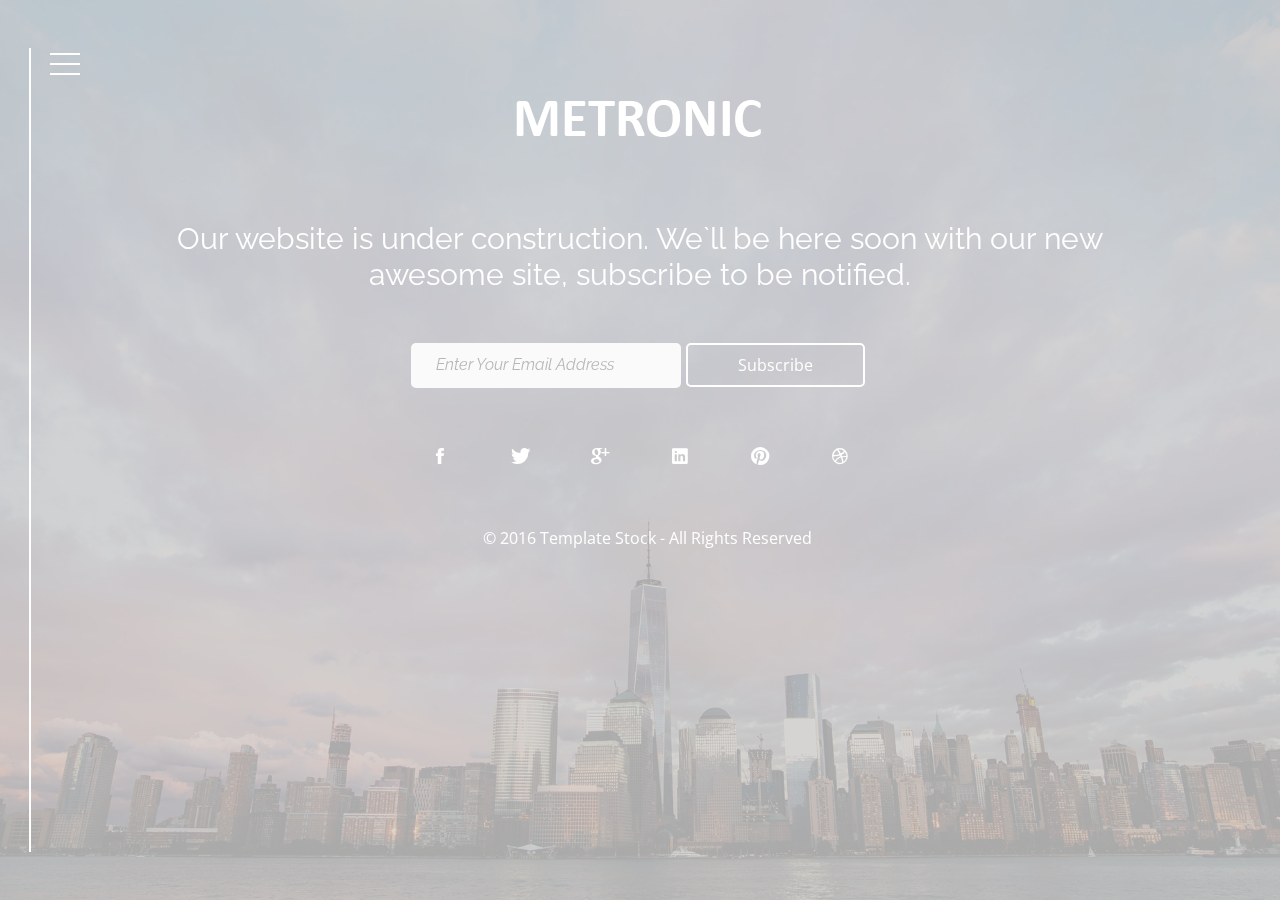
==== index.html @ 07c7386e "initial commit" ====
<!DOCTYPE html>
<!--
	Metronic by TEMPLATE STOCK
	templatestock.co @templatestock
	Released for free under the Creative Commons Attribution 3.0 license (templated.co/license)
-->


<!DOCTYPE html>
<!--[if IE 7]>    <html class="no-js ie7 oldie" lang="en-US"> <![endif]-->
<!--[if IE 8]>    <html class="no-js ie8 oldie" lang="en-US"> <![endif]-->
<!--[if gt IE 8]><!--> <html class="no-js" lang="en-US">  <!--<![endif]-->
<head>

<!-- META DATA -->
<meta charset="utf-8">
<meta http-equiv="X-UA-Compatible" content="IE=edge">
<meta http-equiv="content-type" content="text/html;charset=UTF-8">
<meta name="viewport" content="width=device-width, initial-scale=1, maximum-scale=1">


<!-- Title -->
<title>Metronic Free HTML5 Responsive Template | Template Stock </title>


<!-- CSS Global Compulsory -->
<link rel="stylesheet" href="css/bootstrap.min.css">
<link rel="stylesheet" href="css/style.css" >

<!-- CSS Implementing Plugins -->
<link rel="stylesheet" type="text/css" href="css/font-awesome.min.css" />
<link rel="stylesheet" type="text/css" href="css/ionicons.min.css" />
<link rel="stylesheet" type="text/css" href="css/animate.min.css" />
<link rel="stylesheet" type="text/css" href="css/flexslider.css" />
<link rel="stylesheet" type="text/css" href="css/owl.carousel.css" />
<link rel="stylesheet" type="text/css" href="css/owl.theme.css" />
<link rel="stylesheet" type="text/css" href="css/vegas.min.css" />
<link rel="stylesheet" type="text/css" href="css/menu.css" />
<link rel="stylesheet" type="text/css" href="css/sidebar.css" />

<!-- Fonts -->	
<link href='http://fonts.googleapis.com/css?family=Open+Sans:300italic,700italic,400,300,700&amp;subset=latin,latin-ext' rel='stylesheet' type='text/css'>
<link href='http://fonts.googleapis.com/css?family=Raleway:400,300,700,900' rel='stylesheet' type='text/css'>


<!-- JS -->
<script type="text/javascript" src="js/modernizr.js"></script>
<script type="text/javascript" src="js/snap.svg-min.js"></script>

<!-- HTML5 shim and Respond.js IE8 support of HTML5 elements and media queries -->
<!--[if lt IE 9]>
<script src="http://html5shim.googlecode.com/svn/trunk/html5.js"></script>
<script src="http://webnextbd.net/demo/js/respond.min.js"></script>
<![endif]-->

<!--[if lt IE 11]>
<link rel="stylesheet" type="text/css" href="http://webnextbd.net/demo/css/ie.css">
<![endif]-->

</head>
<body class="image-background">

<!-- Preloader -->
<div id="preloader">
<div id="loading-animation">&nbsp;</div>
</div>
<!-- /Preloader -->

<!-- Overlay -->
<div id="section-home" class="home-section-wrap center">
<div class="section-overlay"></div>
</div>
<!-- /Overlay -->

<!-- container -->
<div class="containers">
<!-- menu -->
<nav id="menu" class="menu">
<button class="menu__handle"><span>Menu</span></button>
<div class="menu__inner">
<ul>
<li><a href="index.html"><i class="fa fa-fw fa-home"></i><span>Home</span></a></li>
<li><a href="about.html"><i class="fa fa-fw fa-info"></i><span>About</span></a></li>
<li><a href="team.html"><i class="fa fa-fw fa-users"></i><span>Team</span></a></li>
<li><a href="services.html"><i class="fa fa-fw fa-gear"></i><span>Services</span></a></li>
<li><a href="portfolio.html"><i class="fa fa-fw fa-camera"></i><span>Portfolio</span></a></li>
<li><a href="contact.html"><i class="fa fa-fw fa-envelope"></i><span>Contact</span></a></li>
</ul>
</div>
<div class="morph-shape" data-morph-open="M300-10c0,0,295,164,295,410c0,232-295,410-295,410" data-morph-close="M300-10C300-10,5,154,5,400c0,232,295,410,295,410">
<svg width="100%" height="100%" viewBox="0 0 600 800" preserveAspectRatio="none">
<path fill="none" d="M300-10c0,0,0,164,0,410c0,232,0,410,0,410"/>
</svg>
</div>
</nav><!-- /menu -->

<!-- main -->
<div class="main">
<!-- header -->
<header class="header-site">
<div class="logo-site animated bounceInDown" data-animation-delay="700">
<img class="img-responsive" src="images/logo.png" data-at2x="images/logo@2x.png" alt="Logo" />
</div>
</header>
<!-- /header -->

<!-- section -->                 
<section class="section fullscreen site-main">
<div class="container-section">
<div class="container-table">
<div class="content-table">
<!-- bt-carousel -->
<div class="bt-carousel">

<!-- home section -->
<div class="item-slide show">
<!-- container -->
<div class="container">
<div class="row">
<div class="col-md-10 col-md-offset-1">

<!-- content slide -->
<div class="content-slide">
<!-- Clock Countdown -->
<div id="clock-countdown" class="animated bounceInDown" data-animation-delay="700"></div>
<h3 class="color-white top-margin animated bounceInDown" data-animation-delay="700" >Our website is under construction. We`ll be here soon with our new awesome site, subscribe to be notified.</h3>

<!-- Subscribe Form -->
<div class="form animated bounceInUp" data-animation-delay="700">
<!-- container form -->
<div class="container-form">
<!-- section page -->
<div class="section-page" id="signup">
<form class="subscription-form mailchimp" method="post" id="mc-form">
<input type="email" id="email" class="border-radius-22 bottom-margin" name="email" placeholder="Enter Your Email Address" />
<button type="submit" id="subscribebtn" class="border-button no-bottom-margin">Subscribe</button>
</form>
<p class="message-error"></p>
<p class="message-success"></p>
</div><!-- /section page -->
</div><!-- /container form -->
</div><!-- /Subscribe Form -->

<!-- socials icons -->
<nav class="socials-icons animated bounceInUp" data-animation-delay="700">
<ul>
<li><a href="#"><i class="ion-social-facebook"></i></a></li>
<li><a href="#"><i class="ion-social-twitter"></i></a></li>
<li><a href="#"><i class="ion-social-googleplus"></i></a></li>
<li><a href="#"><i class="ion-social-linkedin"></i></a></li>
<li><a href="#"><i class="ion-social-pinterest"></i></a></li>
<li><a href="#"><i class="ion-social-dribbble-outline"></i></a></li>
</ul> 
</nav><!-- /socials icons -->

<!-- copyright -->
<footer class="copy-right animated bounceInUp" data-animation-delay="700">
<div class="copyright">
© 2016 <a href="http://templatestock.co">Template Stock</a> - All Rights Reserved
</div>
</footer><!-- /copyright -->

</div><!-- /content slide -->
</div>
</div><!-- /row -->
</div><!-- /container -->
</div>
<!-- /home section -->

</div><!-- /bt-carousel -->
</div>
</div>
</div>
</section><!-- /section -->  
</div><!-- /main -->
</div><!-- /container -->        

<!-- JS -->
<script type="text/javascript" src="js/jquery-1.11.3.min.js"></script>
<script type="text/javascript" src="js/bootstrap.min.js"></script>
<script type="text/javascript" src="js/retina.min.js"></script>
<script type="text/javascript" src="js/jquery.backstretch.min.js"></script>
<script type="text/javascript" src="js/jquery.countdown.min.js"></script>
<script type="text/javascript" src="js/jquery.parallaxify.min.js"></script>
<script type="text/javascript" src="js/jquery.particleground.min.js"></script>
<script type="text/javascript" src="js/vegas.min.js"></script>
<script type="text/javascript" src="js/trianglify.min.js"></script>
<script type="text/javascript" src="js/jquery.mb.YTPlayer.js"></script>
<script type="text/javascript" src="js/jquery.nicescroll.min.js"></script>
<script type="text/javascript" src="js/jquery.flexslider-min.js"></script>
<script type="text/javascript" src="js/owl.carousel.min.js"></script>
<script type="text/javascript" src="js/jquery.appear.js"></script>
<script type="text/javascript" src="js/classie.js"></script>
<script type="text/javascript" src="js/sidebar.js"></script>
<script type="text/javascript" src="js/main.js"></script>

</body>
</html>
---- css/style.css ----
/*
	Metronic by TEMPLATE STOCK
	templatestock.co @templatestock
	Released for free under the Creative Commons Attribution 3.0 license (templated.co/license)
*/


/* ==================== CSS Structure ==================== 

	 * 1.0 RESET STYLES	
	 * 2.0 BOOTSTRAP FIX FOR WINPHONR 8 AND IE10 
	 * 3.0 BASIC STYLES
	 * 4.0 TYPOGRAOHY
	 * 5.0 PRELOADER
	 * 6.0 VIDEO BACKGROUND
	 * 7.0 PARALLAX BACKGROUND 
	 * 7.1 TRIANGLIFY BACKGROUND 
	 *
	 * 8.0 HEADER
	 * 9.0 HOME SECTION - SLIDER
	 * 9.1 - ABOUT SECTION - SLIDER
	 * 9.2 - SERVICES SECTION - SLIDER 
	 * 9.3 - CONTACT SECTION - SLIDER 
	 * 9.4 - TEAM SECTION - SLIDER
	 * 
	 * 10.0 CLOCK COUNTDOWN
	 * 11.0 FLEXSLIDERS + TEXTSLIDERS
	 * 12.0 FORMS
	 * 13.0 FOOTER
	 * 14.0 SOCIALS ICONS 
	 * 15.0 BUTTONS
	 * 16.0 OVERLAY STYLES
	 * 17.0 BACKGROUND COLOR STYLES
	 * 18.0 SHORTCODES STYLES
	 * 19.0 MS IE STYLES
	 * 20. 0MOBILE STYLES 
	 * 21.0 RESPONSIVE STYLES
  
========================================================== */



/* ==================== 1.0 RESET STYLES ==================== */

html, body, div, span, applet, object, iframe, h1, h2, h3, h4, h5, h6, p, blockquote, pre, a, abbr, acronym, address, big, cite, code, del, dfn, em, img, ins, kbd, q, s, samp, small, strike, strong, sub, sup, tt, var, b, u, i, center, dl, dt, dd, ol, ul, li, fieldset, form, label, legend, table, caption, tbody, tfoot, thead, tr, th, td, article, aside, canvas, details, embed, figure, figcaption, footer, header, hgroup, menu, nav, output, ruby, section, summary, time, mark, audio, video {
	margin: 0;
	padding: 0;
	border: 0;
	font-size: 100%;
	font: inherit;
	vertical-align: baseline;
}

/* ==================== 2.0 BOOTSTRAP FIX FOR WINPHONR 8 AND IE10  ==================== */

@-webkit-viewport   { width: device-width; }
@-moz-viewport      { width: device-width; }
@-ms-viewport       { width: device-width; }
@-o-viewport        { width: device-width; }
@viewport           { width: device-width; }

/* ==================== 3.0 BASIC STYLES ==================== */


body {
	color: #fff;
	background: #ffffff;
	line-height: 1;
	font-size: 16px;
	font-family: 'Open Sans', sans-serif;
	font-style: normal;
	font-weight: normal;
	line-height: 28px;
	-webkit-font-smoothing: antialiased;
	-webkit-text-size-adjust: 100%;
	overflow-x: hidden;
	white-space: normal;
	position: relative;
}

article, aside, details, figcaption, figure, footer, header, hgroup, menu, nav, section {
	display: block;
}

input,
select,
textarea { 
	font-size: 16px;
	font-weight: 300;
	font-style: normal;
	font-family: 'Raleway', sans-serif;
}

/* ==================== 4.0 TYPOGRAOHY ==================== */


h1, h2, h3, h4, h5, h6 {
	font-weight: 400;
	margin-bottom: 10px;
	line-height: 1.2em;
}

h1 {
	font-family: 'Raleway', sans-serif;
	font-size: 62px;
	position: relative;
	margin-bottom: 0px;
}

h2 {
	font-family: 'Raleway', sans-serif;
	font-size: 48px;
	position: relative;
}

h3 {
	font-family: 'Raleway', sans-serif;
	font-size: 30px;
}

h4 {
	font-family: 'Raleway', sans-serif;
	font-size: 25px;
}

h5 {
	font-family: 'Raleway', sans-serif;
	font-size: 20px;
}

h6 {
	font-family: 'Raleway', sans-serif;
	font-size: 18px;
}

p {
	margin-bottom: 20px;
}

p.lead {
	font-family: 'Raleway', sans-serif;
	font-size: 21px;
	padding: 0;
	font-weight: 400;
}

, a > * {
	cursor: pointer;
	text-decoration: none;
	-webkit-transition: all .3s ease-in-out;
	-moz-transition: all .3s ease-in-out;
	-ms-transition: all .3s ease-in-out;
	-o-transition: all .3s ease-in-out;
	transition: all .3s ease-in-out;
}

a:hover, a > *:hover, a:focus {
	text-decoration: none;
	outline: 0;
}
ul {
	list-style:none;
}
em {
	font-style: italic;
}

strong {
	font-weight: 700;
}

.center {
	margin-left: auto;
	margin-right: auto;
	display: block;
}

.color-white {
	color: #fff;
}

/* ==================== 5.0 PRELOADER ==================== */


#preloader {
    position: fixed;
    top: 0;
    left: 0;
    right: 0;
    bottom: 0;
    background-color: #ffffff;
    z-index: 10001;
}

#loading-animation {
    width: 120px;
    height: 128px;
    position: absolute;
    left: 50%;
    top: 50%;
    background-image:url(../images/loading-animation.GIF); 
    background-repeat: no-repeat;
    background-position: center;
    margin: -60px 0 0 -64px;
}

/* ==================== 6.0 VIDEO BACKGROUND ==================== */

.youtube-background {
	background-color: #000;
}

#video_background {
	position: fixed;
	bottom: 0;
	right: 0;
	min-width: 100%;
	min-height: 100%;
	width: auto;
	height: auto;
	z-index: -1000;
	overflow: hidden;
	-webkit-backface-visibility: hidden;
	-webkit-transform: translateZ(0);
}

/* ==================== 7.0 PARALLAX BACKGROUND ==================== */

.parallax-wallpaper {
	left: -25%;
	top: -25%;
	overflow: hidden;
	margin: 0;
	padding: 0;
	z-index: -999999;
	position: fixed;
	width: 150%;
	height: 150%;
	background-image:url(../images/bg/parallax-bg.jpg);
	-webkit-background-size: cover;
	background-size: cover;
}

/* ==================== 7.1 TRIANGLIFY BACKGROUND ==================== */

#gradient {
	left: -25%;
	top: -25%;
	overflow: hidden;
	margin: 0;
	padding: 0;
	z-index: -999999;
	position: fixed;
	width: 150%;
	height: 150%;
	-webkit-background-size: cover;
	background-size: cover;
}

/* ==================== 8.0 HEADER ==================== */

.logo-site {
	margin: auto;
	width: 100%;
	vertical-align: middle;
	position: relative;
	overflow: hidden;
}

.logo-site img {
	display: block;
	margin: 0 auto;
}

.title-section {
	text-align: center;
	letter-spacing: 0;
	margin-top:20px;
	margin-bottom: 20px;
	-webkit-backface-visibility: hidden;
	   -moz-backface-visibility: hidden;
        -ms-backface-visibility: hidden;
    color: #fff;
    font-weight: 300;
	position: relative;
}

.header-section {
	padding-bottom: 0px;
}

/* ==================== 9.0 HOME SECTION - SLIDER ==================== */
.main-site {
	position: relative;
	height: auto;
	width: auto;
	overflow: hidden;
	display: block;
	padding: 150px 80px;
	margin: 0;
	z-index: 10;
}

.main-site .container-section {
	z-index: 10;
	position: relative;
	display: table;
	width: 100%;
	height: 100%;
	height: 100px;
}

.main-site .container-table {
	display: table-cell;
	vertical-align: middle;
}

.main-site .container {
	width: auto;
}

.main-site h1 {
	margin-top: 30px;
}

.main-site h1,
.main-site h2,
.main-site h3,
.main-site h4,
.main-site h5,
.main-site h6 {
	font-weight: 400;
	margin-bottom: 30px;
}

.main-site h1 {
	font-size: 52px;
}

.main-site h2 {
	font-size: 42px;
}

.main-site h3 {
	font-size: 30px;
}

.content-slide {
	color: #fff;
}
.item-slide {
	margin-top:20px;
	margin-bottom:50px;
	display: none;
}

.item-slide.active {
	display: block;
}

/* ==================== 9.1 ABOUT SECTION - SLIDER ==================== */

.aboutus{
  padding-top: 20px;
  padding-bottom: 20px;
}

.aboutus p{
 text-align:left;
 letter-spacing: 0.5px;
 line-height: 25px;
 padding-top: 35px;
}
.pregress-bar{
  width: 100%;
  float: left;
  margin-top: 25px;
}
.category-name {
  float: left;
  color: #fff;
  font-size: 15px;
  text-transform: uppercase;
  letter-spacing: 2px;
  font-family: 'Open Sans', sans-serif;
  font-weight: 400;
}

.progress-status {
  float: right;
  color: #fff;
  font-size: 1em;
}
.skill-bar {
  display: block;
  width: 100%;
  height: 5px;
  background: #fff;
  clear: both;
  margin: 20px 0;
}

.skill-level {
  display: table;
  height: 5px;
}
.planning, .programming, .developing, .supporting, .marketing {
  background: #666;
}
.about-heading h1{
  color: #e1e1e1 !important
}
.planning {
  width: 90%;
  -webkit-animation: planning 3s linear;
  animation: planning 3s linear;
}
.programming {
  width: 80%;
  -webkit-animation: programming 3s linear;
  animation: programming 3s linear;
}

.developing {
  width: 70%;
  -webkit-animation: developing 3s linear;
  animation: developing 3s linear;
}
.supporting {
  width: 85%;
  -webkit-animation: supporting 3s linear;
  animation: supporting 3s linear;
}
.marketing {
  width: 70%;
  -webkit-animation: marketing 3s linear;
  animation: marketing 3s linear;
}

@-webkit-keyframes planning {
  from { width: 0%; }
  to { width: 90%; }
}

@keyframes planning {
  from { width: 0%; }
  to { width: 90%; }
}

@-webkit-keyframes programming {
  from { width: 0%; }
  to { width: 80%; }
}

@keyframes programming {
  from { width: 0%; }
  to { width: 80%; }
}


@-webkit-keyframes developing {
  from { width: 0%; }
  to { width: 70%; }
}

@keyframes developing {
  from { width: 0%; }
  to { width: 70%; }
}

@-webkit-keyframes supporting {
  from { width: 0%; }
  to { width: 85%; }
}

@keyframes supporting {
  from { width: 0%; }
  to { width: 85%; }
}

@-webkit-keyframes marketing {
  from { width: 0%; }
  to { width: 70%; }
}

@keyframes marketing {
  from { width: 0%; }
  to { width: 70%; }
}

.video-section {
	position:relative;
}
.big-video {
	 padding:50px;
}

.video-content iframe {
border: 0 !important;
}
iframe {
	 width:450px;
	 height:400px;
	  -webkitallowfullscreen : width:450px; height:400px;
	  -mozallowfullscreen : width:450px; height:400px;
	  -allowfullscreen : width:450px; height:400px;
}

/* ==================== 9.2 SERVICES SECTION - SLIDER ==================== */

.item-service {
	text-align: left;
	margin-bottom: 30px;
}

.service-icon {
    font-size: 40px;
    color: #fff;
	float: left;
	width: 60px;
	text-align: center;
}

.service-icon:hover,
.service-icon:focus {
	color:#000;
	background:#fff;
	transition:all 1s;
	transform:rotate(360deg);
	-webkit-border-radius: 5px;
	-moz-border-radius: 5px;
	border-radius: 5px;
	border: 2px solid #000;
	
}
.service-text {
	margin-left: 70px;
}

.item-service h3 {
	font-size: 21px;
	margin-bottom: 10px;
}
.item-service h3:hover,
.item-service h3:focus {
	color:#999;
}


/* ==================== 9.3 CONTACT SECTION - SLIDER ==================== */


.maps-section {
	position:relative;
}
.big-maps {
	 padding:50px;
}
.big-maps ul {
	padding-left:50px;
	padding-bottom:20px;
}
.big-maps li {
	text-align:left;

}
.big-maps li span {
	color:#CCC;
}
.maps-content {
border: 0 !important;
}

.video-section {
	position:relative;
}

#map1 {
	 width: 450px;
	 height: 400px;
	  -webkit: width:450px; height:400px;
	  -moz: width:450px; height:400px;
}

/* ==================== 9.4 TEAM SECTION - SLIDER ==================== */

.panel {
	background: rgba(84, 82, 82, 0.56);
	text-align:center; 
	border:2px solid #fff;
}

.panel img {
	 margin: 20px auto;
}

.panel img:hover, img:focus {
	color:rgba(255, 255, 255, 0.43);	
}

.panel a i {
	margin-left:5px;
	margin-bottom:10px;
	font-size:20px;
}

/* ==================== 10.0 CLOCK COUNTDOWN ==================== */


#clock-countdown {
	color: #fff;
	overflow: hidden;
}

.counter-container {
	display: table;
	margin: 0 auto;
}

#clock-countdown .counter-box {
	display: block;
	width: 160px;
	text-align: center;
	overflow: hidden;
	padding: 10px 25px;
	float: left;
	margin: 25px 0;
	position: relative;
}

#clock-countdown .number {
	font-size: 80px;
	text-align: center;
	font-family: 'Monteserrat', sans-serif;
	font-weight: 700;
	line-height: 1;
	margin-bottom: 10px;
}

#clock-countdown span {
	display: block;
	font-size: 21px;
	text-align: center;
	font-family: 'Open Sans', sans-serif;
	font-weight: 400;
	padding-top: 10px;
	position: relative;
	overflow: hidden;
}

#clock-countdown span:before {
	position: absolute;
	content: '';
	display: block;
	width: 30px;
	height: 1px;
	background: #fff;
	margin-left: auto;
	margin-right: auto;
	left: 0;
	right: 0;
	top: 0px;
}
/* ==================== 11.0 FLEXSLIDERS + TEXTSLIDERS ==================== */

.flexslider.textslider {
	margin-top:20px;
	margin-bottom: 20px;
	background: transparent;
	border: 0px solid #fff;
	position: relative;
	-webkit-border-radius: 0px;
	-moz-border-radius: 0px;
	-o-border-radius: 0px;
	border-radius: 0px;
	-webkit-box-shadow: 0 0px 0px rgba(0,0,0,.2);
	-moz-box-shadow: 0 0px 0px rgba(0,0,0,.2);
	-o-box-shadow: 0 0px 0px rgba(0,0,0,.2);
	box-shadow: 0 0px 0px rgba(0,0,0,.2);
	zoom: 1;
}

.textslider h1,
.textslider h2,
.textslider h3 {
	text-transform: uppercase;
}

.textslider h1 {
	font-size: 82px;
}

.textslider h2 {
	font-size: 58px;
}

.textslider h3 {
	font-size: 40px;
}

/* ==================== 12.0 FORMS ==================== */

input, textarea, select {
	background: rgba(255, 255, 255, 0.9);
	outline: none;
	-webkit-appearance: none;
	color: #333;
	padding: 11px 25px;
	margin: 0px;
	font-style: italic;
	font-weight: 400;
	line-height: 1.42857143;
	-webkit-box-shadow: none;
	-moz-box-shadow: none;
	box-shadow: none;
	height: auto;
	margin-bottom: 20px;
	-webkit-box-sizing: border-box;
       -moz-box-sizing: border-box;
            box-sizing: border-box;
	-webkit-transition: background-color .3s ease, border .3s ease, color .3s ease;
	   -moz-transition: background-color .3s ease, border .3s ease, color .3s ease;
	    -ms-transition: background-color .3s ease, border .3s ease, color .3s ease;
	     -o-transition: background-color .3s ease, border .3s ease, color .3s ease;
	        transition: background-color .3s ease, border .3s ease, color .3s ease;
	-webkit-border-radius: 5px;
	-moz-border-radius: 5px;
	border-radius: 5px;
	border: 2px solid #fff;
}

textarea {
	width: 100%;
	padding: 10px 20px;
	resize: both;
	margin-top: 0px;
	font-style: italic;
	height: 150px;
}
	
input:hover, textarea:hover, select:hover {
	color: #333;
}
	
input:focus, textarea:focus, select:focus {
	color: #333;
}

input[type="submit"], button {
	width: auto;
	font-style: normal;
	background: #fff;
	color: #333;
	cursor: pointer;
	border: 1px solid #fff;
	padding: 12px 20px;
}

input[type="submit"]:hover, button:hover {
	color: #333;
}

select, option {
	cursor: pointer;
}

input::-webkit-input-placeholder, textarea::-webkit-input-placeholder { color: #333; }

input:-moz-placeholder, textarea:-moz-placeholder { color: #333; }

input.placeholder, textarea.placeholder { color: #333; }

input[placeholder] { text-overflow: ellipsis; }

::-moz-placeholder { text-overflow: ellipsis; } /* firefox 19+ */

input:-moz-placeholder { text-overflow: ellipsis; }

.form {
	position: relative;
	overflow: hidden;
}

.container-form {
	padding-top: 40px;
	position: relative;
	overflow: hidden;
	padding-bottom: 30px;
}

.note-form {
	color: #333;
	font-style: italic;
	margin: 24px 0;
}

.message-success {
	padding-top: 10px;
	color: #fff;	
	font-size: 14px;
	font-weight: 300;
	display: none;
}

.message-error {
	padding-top: 10px;
	color: #fff;	
	font-size: 14px;
	font-weight: 300;
	display: none;
}

.message-success,
.message-error
 {
	max-width: 500px;
	margin: 0 auto;
}

.contact-form input[type="text"], .contact-form input[type="email"] {
	width: 100%;
}

.contact-form input, .contact-form textarea, .contact-form select {
	background: transparent;
	outline: none;
	-webkit-appearance: none;
	color: #fff;
	border: 2px solid #fff;
	padding: 9px 20px;
	margin: 0px;
	font-style: italic;
	-webkit-box-shadow: none;
	-moz-box-shadow: none;
	box-shadow: none;
	height: auto;
	margin-bottom: 20px;
	-webkit-box-sizing: border-box;
	-moz-box-sizing: border-box;
	box-sizing: border-box;
	-webkit-transition: background-color .3s ease, border .3s ease, color .3s ease;
	-moz-transition: background-color .3s ease, border .3s ease, color .3s ease;
	-ms-transition: background-color .3s ease, border .3s ease, color .3s ease;
	-o-transition: background-color .3s ease, border .3s ease, color .3s ease;
	transition: background-color .3s ease, border .3s ease, color .3s ease;
	position: relative; 
	-webkit-border-radius: 5px;
	-moz-border-radius: 5px;
	border-radius: 5px;
}

.contact-form textarea {
	margin-bottom: 18px;
}

.contact-form .input-error {
	border-color: #ed5555;
}

.contact-form .response-message {
	margin: 20px 0 30px 0;
	font-size: 18px;
	font-weight: 300;
	color: #fff;
}

/* WebKit browsers */
.contact-form input::-webkit-input-placeholder,
.contact-form textarea::-webkit-input-placeholder { 
    color: #fff;
}
.contact-form :-moz-placeholder { /* Mozilla Firefox 4 to 18 */
    color: #fff;
    opacity:  1;
}
.contact-form ::-moz-placeholder { /* Mozilla Firefox 19+ */
    color: #fff; 
    opacity:  1;
}
.contact-form :-ms-input-placeholder { /* Internet Explorer 10+ */
   color: #fff;
}


.subscription-form {
	display: table;
	margin: 0 auto;
}

.subscription-form input {
	float: left;
	display: inline-block;
	border: none;
}

.subscription-form input[type="email"] {
	min-width: 270px;
}

.subscription-form button {
	margin: 0 5px;
	float: left;
}
.top-margin {
	margin-top: 0 !important;
}
.bottom-margin {
	margin-bottom: 0 !important;
}

/* ==================== 13.0 FOOTER ==================== */

.copy-right {
	background: transparent;
	bottom: 0;
	right: 0;
	left: 0;
	margin: 0 auto;
	z-index: 10000;
	width: 100%;
	-webkit-backface-visibility: hidden;
	-webkit-transform: translateZ(0);
	-webkit-transition: position .5s ease;
	-moz-transition: position .5s ease;
	-ms-transition: position .5s ease;
	-o-transition: position .5s ease;
	transition: position .5s ease;
}

.copyright {
	line-height: 80px;
	padding-left: 15px;
}

/* ==================== 14.0 SOCIALS ICONS ==================== */
.socials-icons {
	position: relative;
	display: block;
	margin: 0;
	width: auto;
	height: auto;
	top: auto;
	bottom: auto;
	right: auto;
	z-index: 10;
}

.socials-icons ul  {
	margin: 0 auto;
	text-align: center;
	display: table;
	vertical-align: middle;
	overflow: hidden;
}
	
.socials-icons li {
	margin: 0;
	display: block;
	float: left;
}

.socials-icons li a {
	display: block;
	width: 80px;
	height: 80px;
	line-height: 80px;
}

.socials-icons li a i {
	color: #fff;
	line-height: 70px;
	font-size: 21px;
}

.socials-icons li a:hover i {
	color: #999;
}

/* ==================== 15.0 BUTTONS ==================== */

.btn:focus,
.btn:active:focus,
.btn.active:focus,
.default-button:focus,
.sm-button:focus,
.border-button:focus,
.border-sm-button:focus  {
	outline: none;
	outline-offset: 0px;
	text-decoration: none;
}

.default-button {
	display: inline-block !important;
	background: #fff;
	-webkit-border-radius: 27px;
	-moz-border-radius: 27px;
	border-radius: 27px;
	padding: 9px 50px;
	color: #333;
	line-height: 22px;
	font-size: 16px;
	outline: none;
	outline-offset: 0px;
	font-weight: 400;
	margin-top: 5px;
	margin-bottom: 5px;
	-webkit-transition: all .3s ease-in-out;
	-moz-transition: all .3s ease-in-out;
	-ms-transition: all .3s ease-in-out;
	-o-transition: all .3s ease-in-out;
	transition: all .3s ease-in-out;
}

.default-button:hover,
.default-button:focus {
	color: #333;
	opacity: 0.8;
}

.default-button i,
.default-button:hover i,
.default-button:focus i {
	color: #333;
}

.border-button {
	display: inline-block !important;
	background: transparent;
	-webkit-border-radius: 5px;
	-moz-border-radius: 5px;
	border-radius: 5px;
	padding: 9px 50px;
	color: #fff;
	line-height: 22px;
	font-size: 16px;
	outline: none;
	outline-offset: 0px;
	font-weight: 400;
	margin-top: 5px;
	margin-bottom: 5px;
	border: 2px solid #fff;
	-webkit-transition: all .3s ease-in-out;
	-moz-transition: all .3s ease-in-out;
	-ms-transition: all .3s ease-in-out;
	-o-transition: all .3s ease-in-out;
	transition: all .3s ease-in-out;
}

.border-button:hover,
.border-button:focus {
	background: #fff;
	color: #333;
	opacity: 0.8;
}

.border-button i,
.border-button:hover i,
.border-button:focus i {
	color: #333;
}

/* Transparent */
.bt-transparent {
	background: transparent;
	color: #fff;
}

.bt-transparent:hover,
.bt-transparent:focus {
	color: #fff;
	opacity: 0.8;
}

.bt-transparent i,
.bt-transparent:hover i,
.bt-transparent:focus i {
	color: #fff;
}

/* ==================== 16.0 OVERLAY STYLES ==================== */



.section-overlay {
	position: fixed;
	width: 100%;
	height: 100%;
	top: 0;
	bottom: 0;
	left: 0;
	right: 0;
	-webkit-transition: all .3s ease-in-out;
	-moz-transition: all .3s ease-in-out;
	-ms-transition: all .3s ease-in-out;
	-o-transition: all .3s ease-in-out;
	transition: all .3s ease-in-out;
}


.section-overlay {
	background: rgba(0, 0, 0, .4) !important;
}


/* ==================== 17.0 BACKGROUND COLOR STYLES ==================== */

.white-background {
	background: #fff;
}
.dark-background {
	background: #333;
}
.grey-background {
	background: #666;
}
.blue-background {
	background: #0b4ac8;
}
.blue-dark-background {
	background: #052a75;
}
.brown-background {
	background: #9C8061;
}
.red-background {
	background: #FC331C;
}
.orange-background {
	background: #EA8825;
}
.green-background {
	background: #00AB66;
}
.violet-background {
	background: #8C489F;
}
.yellow-background {
	background: #E5C41A;
}

/* ==================== 18.0 SHORTCODES STYLES ==================== */


.line-separate {
	display: block;
	margin-bottom: 30px;
	width: 120px;
	height: 18px;
	position: relative;
}

.line-separate span {
	display: block;
	position: relative;
	width: 18px;
	height: 18px;
	margin: 0 auto;
	border-radius: 50%;
}

.line-separate:before {
	content: '';
	display: block;
	position: relative;
	top: 8px;
	width: 50px;
	height: 2px;
	margin: 0 !important;
	float: left;
}

.line-separate:after {
	content: '';
	display: block;
	position: relative;
	top: -10px;
	width: 50px;
	height: 2px;
	margin: 0 !important;
	float: right;
}

.line-white:before,
.line-white:after {
	background: #fff;
}

.line-white span {
	box-shadow: inset 0px 0px 0px 2px #fff;
}

.line-center,
.line-center:before,
.line-center:after {
	margin-left: auto;
	margin-right: auto;
}

.line-center span:before,
.line-center span:after {
	width: 90px;
}

/* ==================== 19.0 MS IE STYLES ==================== */

.ie-10 .logo-site,
.ie-11 .logo-site {
	padding-top: 10px;
	display: block;
}

@media(min-width:769px){
	.ie-10 .header-site,
	.ie-11 .header-site {
		display: block !important;
	}

	.ie-10 .default-button,
	.ie-11 .default-button,
	.ie-10 .border-button,
	.ie-11 .border-button, {
		display: inline-block !important;
	}
}

/* ==================== 20.0 MOBILE STYLES ==================== */


body.mobile {
	-webkit-text-size-adjust:none;
}

body.mobile .animated {
	display: block;
	visibility: visible;
}

.windowsphone .logo-site,
.windowsphone .logo-site img {
	display: block !important;
	visibility: visible !important;
	margin: 0 auto !important;
}

/* ==================== 21.0 RESPONSIVE STYLES ==================== */


@media(min-width:1300px){
	.main-site .container {
		width: 1170px;
	}
}

@media(max-width:991px){

	.main-site .page-container {
		display: block;
		vertical-align: middle;
	}

	.main-site.fullscreen {
		display: block;
		height: auto;
		padding: 200px 80px;
	}
	
	h1 {
		font-size: 50px;
	}

	h2 {
		font-size: 44px;
	}

	h3 {
		font-size: 22px;
	}
	.big-video {
		 padding:30px;
	}
	.big-maps {
		 padding:100px;
	}
	.big-maps ul {
		 padding-left:120px;
	}
	#clock-countdown .counter-box {
		width: 170px;
		padding: 15px 15px;
	}
	.socials-icons {
		position: relative;
		display: block;
		margin: 0;
		width: auto;
		height: auto;
		top: auto;
		bottom: auto;
		right: auto;
		z-index: 10;
	}

	.socials-icons ul  {
		margin: 0 auto;
		text-align: center;
		display: table;
		vertical-align: middle;
		overflow: hidden;
	}
		
	.socials-icons li {
		margin: 0;
		display: block;
		float: left;
	}

	.socials-icons li a {
		display: block;
		width: 80px;
		height: 80px;
		line-height: 80px;
		border-right: 0px solid transparent;
		border-bottom: 1px solid transparent;
	}

	.socials-icons li a i {
		color: #fff;
		line-height: 80px;
		font-size: 21px;
	}
	.text-primary{
		margin-left:300px;
	}

}

@media(max-width:768px){
	
	
	.section {
		text-align: center !important;
	}
	
	.header-section,
	.tour-header {
		padding-bottom: 40px;
	}
	
	.fullscreen .section-container {
		display: block;
	}
	
	.main-site .section-container {
		display: block;
		height: auto;
	}

	.main-site .container-table {
		display: block;
	}
		
	.subscription-form input,
	.subscription-form button {
		float: none;
	}
	
	.subscription-form button {
		margin-top: 20px;
	}
	
	.line-separate,
	.line-separate span:before,
	.line-separate span:after {
		margin: 0 auto;
	}
	
	.line-separate span:before,
	.line-separate span:after {
		width: 90px !important;
	}
	
	.counter-container {
		max-width: 100%;
		width: auto;
		margin: 0 auto;
		border-left: 0;
		border-right: 0;
		padding: 0px;
	}
	
	#clock-countdown .counter-box {
		width: 100%;
		float: none;
		border: none;
	}
		
	.socials-icons {
		position: relative;
		display: block;
		margin: 0;
		width: auto;
		height: auto;
		top: auto;
		bottom: auto;
		right: auto;
		z-index: 10;
	}

	.socials-icons ul  {
		margin: 0 auto;
		text-align: center;
		display: table;
		vertical-align: middle;
		overflow: hidden;
	}
		
	.socials-icons li {
		margin: 0;
		display: block;
		float: left;
	}

	.socials-icons li a {
		display: block;
		width: 80px;
		height: 80px;
		line-height: 80px;
		border-right: 0px solid transparent;
		border-bottom: 1px solid transparent;
	}

	.socials-icons li a i {
		color: #fff;
		line-height: 80px;
		font-size: 21px;
	}
	
	.textslider h1 {
		font-size: 62px;
	}

	.textslider h2 {
		font-size: 48px;
	}

	.textslider h3 {
		font-size: 30px;
	}
	
	.item-service {
		text-align: center;
	}
	
	.service-icon {
		float: none;
		width: 100%;
		text-align: center;
	}
	
	.service-text {
		margin-left: 0;
	}
	.big-maps ul {
		 padding-left:100px;
	}
	.big-video {
		 padding:20px;
	}
	.big-maps {
		 padding:100px;
	}
	iframe {
		 width:350px;
		 height:300px;
	}
	#map1 {
		 width:350px;
		 height:300px;
	}
	.text-primary{
		margin-left:250px;
	}

}

@media (max-width:640px){
	
	.subscription-form input[type="email"] {
		min-width: 200px;
	}
	
	.subscription-form button {
		min-width: 150px;
	}
	
	.copyright {
		line-height: 50px;
	}
	.big-maps ul {
		 padding-left:20px;
	}
	iframe {
		 width:250px;
		 height:200px;
	}
	#map1 {
		 width:250px;
		 height:200px;
	}
	.big-video {
		 padding:10px;
	}
	.big-maps {
		 padding:50px;
	}
	.main-site.fullscreen {
		padding-left: 15px;
		padding-right: 15px;
	}
	
	.socials-icons ul  {
		margin: 0 auto;
		text-align: center;
		display: table;
		vertical-align: middle;
		overflow: hidden;
	}
		
	.socials-icons li {
		margin: 0px 10px;
		display: inline-block;
		float: none;
	}
	.text-primary{
		margin-left:20px;
	}

}
---- css/vegas.min.css ----
.vegas-overlay,.vegas-slide,.vegas-slide-inner,.vegas-timer,.vegas-wrapper{position:absolute;top:0;left:0;bottom:0;right:0;overflow:hidden;border:none;padding:0;margin:0}.vegas-overlay{opacity:.5;background:url(overlays/02.png) center center}.vegas-timer{top:auto;bottom:0;height:2px}.vegas-timer-progress{width:0;height:100%;background:#fff;-webkit-transition:width ease-out;transition:width ease-out}.vegas-timer-running .vegas-timer-progress{width:100%}.vegas-slide,.vegas-slide-inner{margin:0;padding:0;background:center center no-repeat;-webkit-transform:translateZ(0);transform:translateZ(0)}body .vegas-container{overflow:hidden!important;position:relative}.vegas-video{min-width:100%;min-height:100%;width:auto;height:auto}body.vegas-container{overflow:auto;position:static;z-index:-2}body.vegas-container>.vegas-overlay,body.vegas-container>.vegas-slide,body.vegas-container>.vegas-timer{position:fixed;z-index:-1}:root body.vegas-container>.vegas-overlay,:root body.vegas-container>.vegas-slide,_::full-page-media,_:future{bottom:-76px}.vegas-transition-fade,.vegas-transition-fade2{opacity:0}.vegas-transition-fade-in,.vegas-transition-fade2-in{opacity:1}.vegas-transition-fade2-out{opacity:0}.vegas-transition-blur,.vegas-transition-blur2{opacity:0;-webkit-filter:blur(32px);filter:blur(32px)}.vegas-transition-blur-in,.vegas-transition-blur2-in{opacity:1;-webkit-filter:blur(0px);filter:blur(0px)}.vegas-transition-blur2-out{opacity:0}.vegas-transition-flash,.vegas-transition-flash2{opacity:0;-webkit-filter:brightness(25);filter:brightness(25)}.vegas-transition-flash-in,.vegas-transition-flash2-in{opacity:1;-webkit-filter:brightness(1);filter:brightness(1)}.vegas-transition-flash2-out{opacity:0;-webkit-filter:brightness(25);filter:brightness(25)}.vegas-transition-negative,.vegas-transition-negative2{opacity:0;-webkit-filter:invert(100%);filter:invert(100%)}.vegas-transition-negative-in,.vegas-transition-negative2-in{opacity:1;-webkit-filter:invert(0);filter:invert(0)}.vegas-transition-negative2-out{opacity:0;-webkit-filter:invert(100%);filter:invert(100%)}.vegas-transition-burn,.vegas-transition-burn2{opacity:0;-webkit-filter:contrast(1000%) saturate(1000%);filter:contrast(1000%) saturate(1000%)}.vegas-transition-burn-in,.vegas-transition-burn2-in{opacity:1;-webkit-filter:contrast(100%) saturate(100%);filter:contrast(100%) saturate(100%)}.vegas-transition-burn2-out{opacity:0;-webkit-filter:contrast(1000%) saturate(1000%);filter:contrast(1000%) saturate(1000%)}.vegas-transition-slideLeft,.vegas-transition-slideLeft2{-webkit-transform:translateX(100%);-ms-transform:translateX(100%);transform:translateX(100%)}.vegas-transition-slideLeft-in,.vegas-transition-slideLeft2-in{-webkit-transform:translateX(0%);-ms-transform:translateX(0%);transform:translateX(0%)}.vegas-transition-slideLeft2-out,.vegas-transition-slideRight,.vegas-transition-slideRight2{-webkit-transform:translateX(-100%);-ms-transform:translateX(-100%);transform:translateX(-100%)}.vegas-transition-slideRight-in,.vegas-transition-slideRight2-in{-webkit-transform:translateX(0%);-ms-transform:translateX(0%);transform:translateX(0%)}.vegas-transition-slideRight2-out{-webkit-transform:translateX(100%);-ms-transform:translateX(100%);transform:translateX(100%)}.vegas-transition-slideUp,.vegas-transition-slideUp2{-webkit-transform:translateY(100%);-ms-transform:translateY(100%);transform:translateY(100%)}.vegas-transition-slideUp-in,.vegas-transition-slideUp2-in{-webkit-transform:translateY(0%);-ms-transform:translateY(0%);transform:translateY(0%)}.vegas-transition-slideDown,.vegas-transition-slideDown2,.vegas-transition-slideUp2-out{-webkit-transform:translateY(-100%);-ms-transform:translateY(-100%);transform:translateY(-100%)}.vegas-transition-slideDown-in,.vegas-transition-slideDown2-in{-webkit-transform:translateY(0%);-ms-transform:translateY(0%);transform:translateY(0%)}.vegas-transition-slideDown2-out{-webkit-transform:translateY(100%);-ms-transform:translateY(100%);transform:translateY(100%)}.vegas-transition-zoomIn,.vegas-transition-zoomIn2{-webkit-transform:scale(0);-ms-transform:scale(0);transform:scale(0);opacity:0}.vegas-transition-zoomIn-in,.vegas-transition-zoomIn2-in{-webkit-transform:scale(1);-ms-transform:scale(1);transform:scale(1);opacity:1}.vegas-transition-zoomIn2-out,.vegas-transition-zoomOut,.vegas-transition-zoomOut2{-webkit-transform:scale(2);-ms-transform:scale(2);transform:scale(2);opacity:0}.vegas-transition-zoomOut-in,.vegas-transition-zoomOut2-in{-webkit-transform:scale(1);-ms-transform:scale(1);transform:scale(1);opacity:1}.vegas-transition-zoomOut2-out{-webkit-transform:scale(0);-ms-transform:scale(0);transform:scale(0);opacity:0}.vegas-transition-swirlLeft,.vegas-transition-swirlLeft2{-webkit-transform:scale(2) rotate(35deg);-ms-transform:scale(2) rotate(35deg);transform:scale(2) rotate(35deg);opacity:0}.vegas-transition-swirlLeft-in,.vegas-transition-swirlLeft2-in{-webkit-transform:scale(1) rotate(0deg);-ms-transform:scale(1) rotate(0deg);transform:scale(1) rotate(0deg);opacity:1}.vegas-transition-swirlLeft2-out,.vegas-transition-swirlRight,.vegas-transition-swirlRight2{-webkit-transform:scale(2) rotate(-35deg);-ms-transform:scale(2) rotate(-35deg);transform:scale(2) rotate(-35deg);opacity:0}.vegas-transition-swirlRight-in,.vegas-transition-swirlRight2-in{-webkit-transform:scale(1) rotate(0deg);-ms-transform:scale(1) rotate(0deg);transform:scale(1) rotate(0deg);opacity:1}.vegas-transition-swirlRight2-out{-webkit-transform:scale(2) rotate(35deg);-ms-transform:scale(2) rotate(35deg);transform:scale(2) rotate(35deg);opacity:0}.vegas-animation-kenburns{-webkit-animation:kenburns ease-out;animation:kenburns ease-out}@-webkit-keyframes kenburns{0%{-webkit-transform:scale(1.5);transform:scale(1.5)}100%{-webkit-transform:scale(1);transform:scale(1)}}@keyframes kenburns{0%{-webkit-transform:scale(1.5);transform:scale(1.5)}100%{-webkit-transform:scale(1);transform:scale(1)}}.vegas-animation-kenburnsUp{-webkit-animation:kenburnsUp ease-out;animation:kenburnsUp ease-out}@-webkit-keyframes kenburnsUp{0%{-webkit-transform:scale(1.5) translate(0,10%);transform:scale(1.5) translate(0,10%)}100%{-webkit-transform:scale(1) translate(0,0);transform:scale(1) translate(0,0)}}@keyframes kenburnsUp{0%{-webkit-transform:scale(1.5) translate(0,10%);transform:scale(1.5) translate(0,10%)}100%{-webkit-transform:scale(1) translate(0,0);transform:scale(1) translate(0,0)}}.vegas-animation-kenburnsDown{-webkit-animation:kenburnsDown ease-out;animation:kenburnsDown ease-out}@-webkit-keyframes kenburnsDown{0%{-webkit-transform:scale(1.5) translate(0,-10%);transform:scale(1.5) translate(0,-10%)}100%{-webkit-transform:scale(1) translate(0,0);transform:scale(1) translate(0,0)}}@keyframes kenburnsDown{0%{-webkit-transform:scale(1.5) translate(0,-10%);transform:scale(1.5) translate(0,-10%)}100%{-webkit-transform:scale(1) translate(0,0);transform:scale(1) translate(0,0)}}.vegas-animation-kenburnsLeft{-webkit-animation:kenburnsLeft ease-out;animation:kenburnsLeft ease-out}@-webkit-keyframes kenburnsLeft{0%{-webkit-transform:scale(1.5) translate(10%,0);transform:scale(1.5) translate(10%,0)}100%{-webkit-transform:scale(1) translate(0,0);transform:scale(1) translate(0,0)}}@keyframes kenburnsLeft{0%{-webkit-transform:scale(1.5) translate(10%,0);transform:scale(1.5) translate(10%,0)}100%{-webkit-transform:scale(1) translate(0,0);transform:scale(1) translate(0,0)}}.vegas-animation-kenburnsRight{-webkit-animation:kenburnsRight ease-out;animation:kenburnsRight ease-out}@-webkit-keyframes kenburnsRight{0%{-webkit-transform:scale(1.5) translate(-10%,0);transform:scale(1.5) translate(-10%,0)}100%{-webkit-transform:scale(1) translate(0,0);transform:scale(1) translate(0,0)}}@keyframes kenburnsRight{0%{-webkit-transform:scale(1.5) translate(-10%,0);transform:scale(1.5) translate(-10%,0)}100%{-webkit-transform:scale(1) translate(0,0);transform:scale(1) translate(0,0)}}.vegas-animation-kenburnsUpLeft{-webkit-animation:kenburnsUpLeft ease-out;animation:kenburnsUpLeft ease-out}@-webkit-keyframes kenburnsUpLeft{0%{-webkit-transform:scale(1.5) translate(10%,10%);transform:scale(1.5) translate(10%,10%)}100%{-webkit-transform:scale(1) translate(0,0);transform:scale(1) translate(0,0)}}@keyframes kenburnsUpLeft{0%{-webkit-transform:scale(1.5) translate(10%,10%);transform:scale(1.5) translate(10%,10%)}100%{-webkit-transform:scale(1) translate(0,0);transform:scale(1) translate(0,0)}}.vegas-animation-kenburnsUpRight{-webkit-animation:kenburnsUpRight ease-out;animation:kenburnsUpRight ease-out}@-webkit-keyframes kenburnsUpRight{0%{-webkit-transform:scale(1.5) translate(-10%,10%);transform:scale(1.5) translate(-10%,10%)}100%{-webkit-transform:scale(1) translate(0,0);transform:scale(1) translate(0,0)}}@keyframes kenburnsUpRight{0%{-webkit-transform:scale(1.5) translate(-10%,10%);transform:scale(1.5) translate(-10%,10%)}100%{-webkit-transform:scale(1) translate(0,0);transform:scale(1) translate(0,0)}}.vegas-animation-kenburnsDownLeft{-webkit-animation:kenburnsDownLeft ease-out;animation:kenburnsDownLeft ease-out}@-webkit-keyframes kenburnsDownLeft{0%{-webkit-transform:scale(1.5) translate(10%,-10%);transform:scale(1.5) translate(10%,-10%)}100%{-webkit-transform:scale(1) translate(0,0);transform:scale(1) translate(0,0)}}@keyframes kenburnsDownLeft{0%{-webkit-transform:scale(1.5) translate(10%,-10%);transform:scale(1.5) translate(10%,-10%)}100%{-webkit-transform:scale(1) translate(0,0);transform:scale(1) translate(0,0)}}.vegas-animation-kenburnsDownRight{-webkit-animation:kenburnsDownRight ease-out;animation:kenburnsDownRight ease-out}@-webkit-keyframes kenburnsDownRight{0%{-webkit-transform:scale(1.5) translate(-10%,-10%);transform:scale(1.5) translate(-10%,-10%)}100%{-webkit-transform:scale(1) translate(0,0);transform:scale(1) translate(0,0)}}@keyframes kenburnsDownRight{0%{-webkit-transform:scale(1.5) translate(-10%,-10%);transform:scale(1.5) translate(-10%,-10%)}100%{-webkit-transform:scale(1) translate(0,0);transform:scale(1) translate(0,0)}}
---- css/menu.css ----
*, *:after, *:before { -webkit-box-sizing: border-box; box-sizing: border-box; }
.clearfix:before, .clearfix:after { content: ''; display: table; }
.clearfix:after { clear: both; }

a {
	color: #fff;
	text-decoration: none;
}

a:hover,
a:focus {
	color: #ccc;
	outline: none;
}


.containers {
	text-align: center;
	padding: 2.25em 0.5em 0;
}

svg:not(:root) {
    overflow: hidden;
}
---- css/sidebar.css ----
.menu {
	position: fixed;
	width: 300px;
	top: 3em;
	bottom: 3em;
	left: 0;
	z-index: 100;
	overflow: hidden;
	-webkit-transform: translate3d(-150px, 0, 0);
	transform: translate3d(-150px, 0, 0);
	-webkit-transition: -webkit-transform 0.6s;
	transition: transform 0.6s;
}

.menu.menu--open {
	-webkit-transform: translate3d(0, 0, 0);
	transform: translate3d(0, 0, 0);
}

.main {
	-webkit-transition: opacity 0.6s;
	transition: opacity 0.6s;
}

.menu.menu--open + .main {
	opacity: 0.3;
	pointer-events: none;
}

.menu__inner {
	width: calc(100% + 25px);
	padding: 0 140px 2em 0;
	overflow-y: auto;
	height: 100%;
	position: relative;
	z-index: 100;
}
.menu__inner {
	
}
.menu ul {
	list-style: none;
	padding: 0;
	margin: 0;
}

.menu ul li {
	margin: 0 0 2em 0;
	-webkit-transform: translate3d(-150px, 0, 0);
	transform: translate3d(-150px, 0, 0);
	-webkit-transition: -webkit-transform 0.6s;
	transition: transform 0.6s;
}

.menu.menu--anim ul li {
	-webkit-transform: translate3d(0, 0, 0);
	transform: translate3d(0, 0, 0);
}

.menu ul li:first-child {
	-webkit-transition-delay: 0.3s;
	transition-delay: 0.3s;
}

.menu ul li:nth-child(2) {
	-webkit-transition-delay: 0.2s;
	transition-delay: 0.2s;
}

.menu ul li:nth-child(3) {
	-webkit-transition-delay: 0.1s;
	transition-delay: 0.1s;
}

.menu ul li a {
	display: block;
	outline: none;
	text-decoration:none;
}
.menu ul li a:hover {
	color:#999;
}

.menu ul li .fa {
	font-size: 2.5em;
	display: block;
	margin: 0 auto;
	color: #fff;
}

.menu ul li .fa:hover {
	color:#ccc;
}

.menu ul li span {
	font-weight: 400;
	font-size: 1em;
	font-family: "Helvetica Neue", Helvetica, Arial, sans-serif;
}

.menu__handle {
	background: rgba(47, 50, 56, 0);
	border: none;
	width: 30px;
	height: 24px;
	padding: 0;
	outline: none;
	position: absolute;
	top: 3px;
	right: 70px;
	z-index: 2000;
}

.menu__handle::before,
.menu__handle::after,
.menu__handle span {
	background: #fff;
}

.menu__handle::before,
.menu__handle::after {
	content: '';
	position: absolute;
	height: 2px;
	width: 100%;
	left: 0;
	top: 50%;
	-webkit-transform-origin: 50% 50%;
	transform-origin: 50% 50%;
	-webkit-transition: -webkit-transform 0.25s;
	transition: transform 0.25s;
}

.menu__handle span {
	position: absolute;
	width: 100%;
	height: 2px;
	left: 0;
	overflow: hidden;
	text-indent: 200%;
	-webkit-transition: opacity 0.25s;
	transition: opacity 0.25s;
}

.menu__handle::before {
	-webkit-transform: translate3d(0, -10px, 0);
	transform: translate3d(0, -10px, 0);
}

.menu__handle::after {
	-webkit-transform: translate3d(0, 10px, 0);
	transform: translate3d(0, 10px, 0);
}

.menu--open .menu__handle span {
	opacity: 0;
}

.menu--open .menu__handle::before {
	-webkit-transform: rotate3d(0, 0, 1, 45deg);
	transform: rotate3d(0, 0, 1, 45deg);
}

.menu--open .menu__handle::after {
	-webkit-transform: rotate3d(0, 0, 1, -45deg);
	transform: rotate3d(0, 0, 1, -45deg);
}

.morph-shape {
	position: absolute;
	width: 240px;
	height: 100%;
	top: 0;
	right: 0;
}

.morph-shape svg path {
	stroke: #fff;
	stroke-width: 5px;
}

@media screen and (max-width: 63em) {
	.main {
		padding: 0 2em;
		-webkit-transition: opacity 0.6s;
		transition: opacity 0.6s;
	}

	.menu {
		-webkit-transform: translate3d(-170px, 0, 0);
		transform: translate3d(-170px, 0, 0);
	}

	.menu.menu--open + .main {
		opacity: 0.05;
	}
}
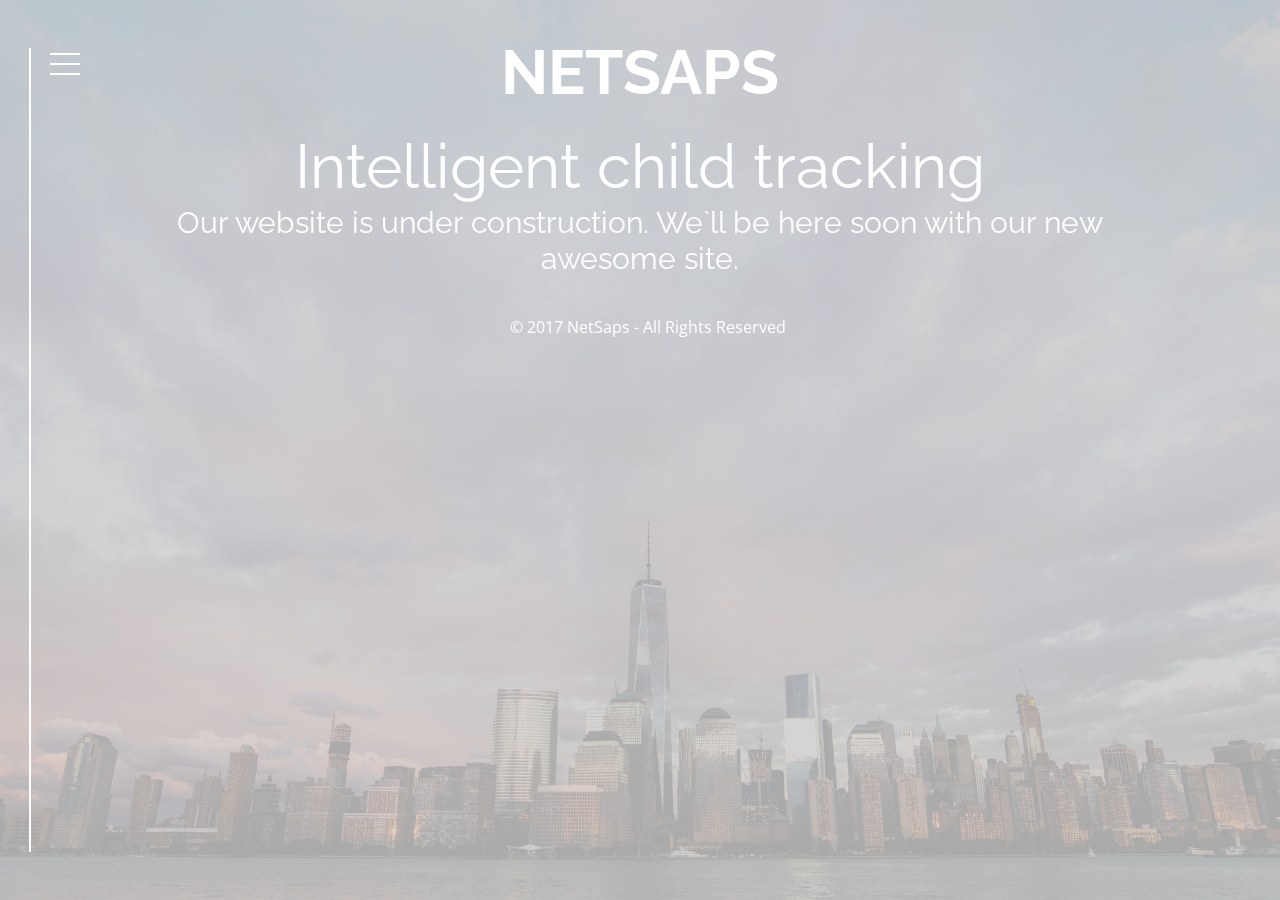
==== commit 2d071c7a: "updated" ====
--- a/index.html
+++ b/index.html
@@ -9,190 +9,269 @@
 <!DOCTYPE html>
 <!--[if IE 7]>    <html class="no-js ie7 oldie" lang="en-US"> <![endif]-->
 <!--[if IE 8]>    <html class="no-js ie8 oldie" lang="en-US"> <![endif]-->
-<!--[if gt IE 8]><!--> <html class="no-js" lang="en-US">  <!--<![endif]-->
+<!--[if gt IE 8]><!-->
+<html class="no-js" lang="en-US">
+<!--<![endif]-->
+
 <head>
 
-<!-- META DATA -->
-<meta charset="utf-8">
-<meta http-equiv="X-UA-Compatible" content="IE=edge">
-<meta http-equiv="content-type" content="text/html;charset=UTF-8">
-<meta name="viewport" content="width=device-width, initial-scale=1, maximum-scale=1">
-
-
-<!-- Title -->
-<title>Metronic Free HTML5 Responsive Template | Template Stock </title>
-
-
-<!-- CSS Global Compulsory -->
-<link rel="stylesheet" href="css/bootstrap.min.css">
-<link rel="stylesheet" href="css/style.css" >
-
-<!-- CSS Implementing Plugins -->
-<link rel="stylesheet" type="text/css" href="css/font-awesome.min.css" />
-<link rel="stylesheet" type="text/css" href="css/ionicons.min.css" />
-<link rel="stylesheet" type="text/css" href="css/animate.min.css" />
-<link rel="stylesheet" type="text/css" href="css/flexslider.css" />
-<link rel="stylesheet" type="text/css" href="css/owl.carousel.css" />
-<link rel="stylesheet" type="text/css" href="css/owl.theme.css" />
-<link rel="stylesheet" type="text/css" href="css/vegas.min.css" />
-<link rel="stylesheet" type="text/css" href="css/menu.css" />
-<link rel="stylesheet" type="text/css" href="css/sidebar.css" />
-
-<!-- Fonts -->	
-<link href='http://fonts.googleapis.com/css?family=Open+Sans:300italic,700italic,400,300,700&amp;subset=latin,latin-ext' rel='stylesheet' type='text/css'>
-<link href='http://fonts.googleapis.com/css?family=Raleway:400,300,700,900' rel='stylesheet' type='text/css'>
-
-
-<!-- JS -->
-<script type="text/javascript" src="js/modernizr.js"></script>
-<script type="text/javascript" src="js/snap.svg-min.js"></script>
-
-<!-- HTML5 shim and Respond.js IE8 support of HTML5 elements and media queries -->
-<!--[if lt IE 9]>
+	<!-- META DATA -->
+	<meta charset="utf-8">
+	<meta http-equiv="X-UA-Compatible" content="IE=edge">
+	<meta http-equiv="content-type" content="text/html;charset=UTF-8">
+	<meta name="viewport" content="width=device-width, initial-scale=1, maximum-scale=1">
+
+
+	<!-- Title -->
+	<title>Netsaps </title>
+
+
+	<!-- CSS Global Compulsory -->
+	<link rel="stylesheet" href="css/bootstrap.min.css">
+	<link rel="stylesheet" href="css/style.css">
+
+	<!-- CSS Implementing Plugins -->
+	<link rel="stylesheet" type="text/css" href="css/font-awesome.min.css" />
+	<link rel="stylesheet" type="text/css" href="css/ionicons.min.css" />
+	<link rel="stylesheet" type="text/css" href="css/animate.min.css" />
+	<link rel="stylesheet" type="text/css" href="css/flexslider.css" />
+	<link rel="stylesheet" type="text/css" href="css/owl.carousel.css" />
+	<link rel="stylesheet" type="text/css" href="css/owl.theme.css" />
+	<link rel="stylesheet" type="text/css" href="css/vegas.min.css" />
+	<link rel="stylesheet" type="text/css" href="css/menu.css" />
+	<link rel="stylesheet" type="text/css" href="css/sidebar.css" />
+
+	<!-- Fonts -->
+	<link href='http://fonts.googleapis.com/css?family=Open+Sans:300italic,700italic,400,300,700&amp;subset=latin,latin-ext'
+	 rel='stylesheet' type='text/css'>
+	<link href='http://fonts.googleapis.com/css?family=Raleway:400,300,700,900' rel='stylesheet' type='text/css'>
+
+
+	<!-- JS -->
+	<script type="text/javascript" src="js/modernizr.js"></script>
+	<script type="text/javascript" src="js/snap.svg-min.js"></script>
+
+	<!-- HTML5 shim and Respond.js IE8 support of HTML5 elements and media queries -->
+	<!--[if lt IE 9]>
 <script src="http://html5shim.googlecode.com/svn/trunk/html5.js"></script>
 <script src="http://webnextbd.net/demo/js/respond.min.js"></script>
 <![endif]-->
 
-<!--[if lt IE 11]>
+	<!--[if lt IE 11]>
 <link rel="stylesheet" type="text/css" href="http://webnextbd.net/demo/css/ie.css">
 <![endif]-->
 
 </head>
+
 <body class="image-background">
 
-<!-- Preloader -->
-<div id="preloader">
-<div id="loading-animation">&nbsp;</div>
-</div>
-<!-- /Preloader -->
-
-<!-- Overlay -->
-<div id="section-home" class="home-section-wrap center">
-<div class="section-overlay"></div>
-</div>
-<!-- /Overlay -->
-
-<!-- container -->
-<div class="containers">
-<!-- menu -->
-<nav id="menu" class="menu">
-<button class="menu__handle"><span>Menu</span></button>
-<div class="menu__inner">
-<ul>
-<li><a href="index.html"><i class="fa fa-fw fa-home"></i><span>Home</span></a></li>
-<li><a href="about.html"><i class="fa fa-fw fa-info"></i><span>About</span></a></li>
-<li><a href="team.html"><i class="fa fa-fw fa-users"></i><span>Team</span></a></li>
-<li><a href="services.html"><i class="fa fa-fw fa-gear"></i><span>Services</span></a></li>
-<li><a href="portfolio.html"><i class="fa fa-fw fa-camera"></i><span>Portfolio</span></a></li>
-<li><a href="contact.html"><i class="fa fa-fw fa-envelope"></i><span>Contact</span></a></li>
-</ul>
-</div>
-<div class="morph-shape" data-morph-open="M300-10c0,0,295,164,295,410c0,232-295,410-295,410" data-morph-close="M300-10C300-10,5,154,5,400c0,232,295,410,295,410">
-<svg width="100%" height="100%" viewBox="0 0 600 800" preserveAspectRatio="none">
-<path fill="none" d="M300-10c0,0,0,164,0,410c0,232,0,410,0,410"/>
-</svg>
-</div>
-</nav><!-- /menu -->
-
-<!-- main -->
-<div class="main">
-<!-- header -->
-<header class="header-site">
-<div class="logo-site animated bounceInDown" data-animation-delay="700">
-<img class="img-responsive" src="images/logo.png" data-at2x="images/logo@2x.png" alt="Logo" />
-</div>
-</header>
-<!-- /header -->
-
-<!-- section -->                 
-<section class="section fullscreen site-main">
-<div class="container-section">
-<div class="container-table">
-<div class="content-table">
-<!-- bt-carousel -->
-<div class="bt-carousel">
-
-<!-- home section -->
-<div class="item-slide show">
-<!-- container -->
-<div class="container">
-<div class="row">
-<div class="col-md-10 col-md-offset-1">
-
-<!-- content slide -->
-<div class="content-slide">
-<!-- Clock Countdown -->
-<div id="clock-countdown" class="animated bounceInDown" data-animation-delay="700"></div>
-<h3 class="color-white top-margin animated bounceInDown" data-animation-delay="700" >Our website is under construction. We`ll be here soon with our new awesome site, subscribe to be notified.</h3>
-
-<!-- Subscribe Form -->
-<div class="form animated bounceInUp" data-animation-delay="700">
-<!-- container form -->
-<div class="container-form">
-<!-- section page -->
-<div class="section-page" id="signup">
-<form class="subscription-form mailchimp" method="post" id="mc-form">
-<input type="email" id="email" class="border-radius-22 bottom-margin" name="email" placeholder="Enter Your Email Address" />
-<button type="submit" id="subscribebtn" class="border-button no-bottom-margin">Subscribe</button>
-</form>
-<p class="message-error"></p>
-<p class="message-success"></p>
-</div><!-- /section page -->
-</div><!-- /container form -->
-</div><!-- /Subscribe Form -->
-
-<!-- socials icons -->
-<nav class="socials-icons animated bounceInUp" data-animation-delay="700">
-<ul>
-<li><a href="#"><i class="ion-social-facebook"></i></a></li>
-<li><a href="#"><i class="ion-social-twitter"></i></a></li>
-<li><a href="#"><i class="ion-social-googleplus"></i></a></li>
-<li><a href="#"><i class="ion-social-linkedin"></i></a></li>
-<li><a href="#"><i class="ion-social-pinterest"></i></a></li>
-<li><a href="#"><i class="ion-social-dribbble-outline"></i></a></li>
-</ul> 
-</nav><!-- /socials icons -->
-
-<!-- copyright -->
-<footer class="copy-right animated bounceInUp" data-animation-delay="700">
-<div class="copyright">
-© 2016 <a href="http://templatestock.co">Template Stock</a> - All Rights Reserved
-</div>
-</footer><!-- /copyright -->
-
-</div><!-- /content slide -->
-</div>
-</div><!-- /row -->
-</div><!-- /container -->
-</div>
-<!-- /home section -->
-
-</div><!-- /bt-carousel -->
-</div>
-</div>
-</div>
-</section><!-- /section -->  
-</div><!-- /main -->
-</div><!-- /container -->        
-
-<!-- JS -->
-<script type="text/javascript" src="js/jquery-1.11.3.min.js"></script>
-<script type="text/javascript" src="js/bootstrap.min.js"></script>
-<script type="text/javascript" src="js/retina.min.js"></script>
-<script type="text/javascript" src="js/jquery.backstretch.min.js"></script>
-<script type="text/javascript" src="js/jquery.countdown.min.js"></script>
-<script type="text/javascript" src="js/jquery.parallaxify.min.js"></script>
-<script type="text/javascript" src="js/jquery.particleground.min.js"></script>
-<script type="text/javascript" src="js/vegas.min.js"></script>
-<script type="text/javascript" src="js/trianglify.min.js"></script>
-<script type="text/javascript" src="js/jquery.mb.YTPlayer.js"></script>
-<script type="text/javascript" src="js/jquery.nicescroll.min.js"></script>
-<script type="text/javascript" src="js/jquery.flexslider-min.js"></script>
-<script type="text/javascript" src="js/owl.carousel.min.js"></script>
-<script type="text/javascript" src="js/jquery.appear.js"></script>
-<script type="text/javascript" src="js/classie.js"></script>
-<script type="text/javascript" src="js/sidebar.js"></script>
-<script type="text/javascript" src="js/main.js"></script>
+	<!-- Preloader -->
+	<div id="preloader">
+		<div id="loading-animation">&nbsp;</div>
+	</div>
+	<!-- /Preloader -->
+
+	<!-- Overlay -->
+	<div id="section-home" class="home-section-wrap center">
+		<div class="section-overlay"></div>
+	</div>
+	<!-- /Overlay -->
+
+	<!-- container -->
+	<div class="containers">
+		<!-- menu -->
+		<nav id="menu" class="menu">
+			<button class="menu__handle">
+				<span>Menu</span>
+			</button>
+			<div class="menu__inner">
+				<ul>
+					<li>
+						<a href="index.html">
+							<i class="fa fa-fw fa-home"></i>
+							<span>Home</span>
+						</a>
+					</li>
+					<li  class="hidden">
+						<a href="about.html">
+							<i class="fa fa-fw fa-info"></i>
+							<span>About</span>
+						</a>
+					</li>
+					<li class="hidden">
+						<a href="team.html">
+							<i class="fa fa-fw fa-users"></i>
+							<span>Team</span>
+						</a>
+					</li>
+					<li class="hidden">
+						<a href="services.html">
+							<i class="fa fa-fw fa-gear"></i>
+							<span>Services</span>
+						</a>
+					</li>
+					<li class="hidden">
+						<a href="portfolio.html">
+							<i class="fa fa-fw fa-camera"></i>
+							<span>Portfolio</span>
+						</a>
+					</li>
+					<li>
+						<a href="contact.html">
+							<i class="fa fa-fw fa-envelope"></i>
+							<span>Contact</span>
+						</a>
+					</li>
+				</ul>
+			</div>
+			<div class="morph-shape" data-morph-open="M300-10c0,0,295,164,295,410c0,232-295,410-295,410" data-morph-close="M300-10C300-10,5,154,5,400c0,232,295,410,295,410">
+				<svg width="100%" height="100%" viewBox="0 0 600 800" preserveAspectRatio="none">
+					<path fill="none" d="M300-10c0,0,0,164,0,410c0,232,0,410,0,410" />
+				</svg>
+			</div>
+		</nav>
+		<!-- /menu -->
+
+		<!-- main -->
+		<div class="main">
+			<!-- header -->
+			<header class="header-site">
+				<div class="logo-site animated bounceInDown" data-animation-delay="700">
+					<img class="img-responsive hidden" src="images/netsaps.png" data-at2x="images/netsaps.png" alt="Logo" />
+					<h1><strong>NETSAPS</strong></h1>
+				</div>
+			</header>
+			<!-- /header -->
+
+			<!-- section -->
+			<section class="section fullscreen site-main">
+				<div class="container-section">
+					<div class="container-table">
+						<div class="content-table">
+							<!-- bt-carousel -->
+							<div class="bt-carousel">
+
+								<!-- home section -->
+								<div class="item-slide show">
+									<!-- container -->
+									<div class="container">
+										<div class="row">
+											<div class="col-md-10 col-md-offset-1">
+
+												<!-- content slide -->
+												<div class="content-slide">
+													<!-- Clock Countdown -->
+													<div id="clock-countdown" class="animated bounceInDown hidden	" data-animation-delay="700"></div>
+													<h1 class="animated bounceInDown" data-animation-delay="700">Intelligent child tracking</h1>
+													<h3 class="color-white top-margin animated bounceInDown" data-animation-delay="700">Our website is under construction. We`ll be here soon with our new awesome site.</h3>
+
+													<!-- Subscribe Form -->
+													<div class="form animated bounceInUp hidden" data-animation-delay="700">
+														<!-- container form -->
+														<div class="container-form">
+															<!-- section page -->
+															<div class="section-page" id="signup">
+																<form class="subscription-form mailchimp" method="post" id="mc-form">
+																	<input type="email" id="email" class="border-radius-22 bottom-margin" name="email" placeholder="Enter Your Email Address"
+																	/>
+																	<button type="submit" id="subscribebtn" class="border-button no-bottom-margin">Subscribe</button>
+																</form>
+																<p class="message-error"></p>
+																<p class="message-success"></p>
+															</div>
+															<!-- /section page -->
+														</div>
+														<!-- /container form -->
+													</div>
+													<!-- /Subscribe Form -->
+
+													<!-- socials icons -->
+													<nav class="socials-icons animated bounceInUp hidden" data-animation-delay="700">
+														<ul>
+															<li>
+																<a href="#">
+																	<i class="ion-social-facebook"></i>
+																</a>
+															</li>
+															<li>
+																<a href="#">
+																	<i class="ion-social-twitter"></i>
+																</a>
+															</li>
+															<li>
+																<a href="#">
+																	<i class="ion-social-googleplus"></i>
+																</a>
+															</li>
+															<li>
+																<a href="#">
+																	<i class="ion-social-linkedin"></i>
+																</a>
+															</li>
+															<li>
+																<a href="#">
+																	<i class="ion-social-pinterest"></i>
+																</a>
+															</li>
+															<li>
+																<a href="#">
+																	<i class="ion-social-dribbble-outline"></i>
+																</a>
+															</li>
+														</ul>
+													</nav>
+													<!-- /socials icons -->
+
+													<!-- copyright -->
+													<footer class="copy-right animated bounceInUp" data-animation-delay="700">
+														<div class="copyright">
+															© 2017
+															<a href="http://netsaps.com">NetSaps</a> - All Rights Reserved
+														</div>
+													</footer>
+													<!-- /copyright -->
+
+												</div>
+												<!-- /content slide -->
+											</div>
+										</div>
+										<!-- /row -->
+									</div>
+									<!-- /container -->
+								</div>
+								<!-- /home section -->
+
+							</div>
+							<!-- /bt-carousel -->
+						</div>
+					</div>
+				</div>
+			</section>
+			<!-- /section -->
+		</div>
+		<!-- /main -->
+	</div>
+	<!-- /container -->
+
+	<!-- JS -->
+	<script type="text/javascript" src="js/jquery-1.11.3.min.js"></script>
+	<script type="text/javascript" src="js/bootstrap.min.js"></script>
+	<script type="text/javascript" src="js/retina.min.js"></script>
+	<script type="text/javascript" src="js/jquery.backstretch.min.js"></script>
+	<script type="text/javascript" src="js/jquery.countdown.min.js"></script>
+	<script type="text/javascript" src="js/jquery.parallaxify.min.js"></script>
+	<script type="text/javascript" src="js/jquery.particleground.min.js"></script>
+	<script type="text/javascript" src="js/vegas.min.js"></script>
+	<script type="text/javascript" src="js/trianglify.min.js"></script>
+	<script type="text/javascript" src="js/jquery.mb.YTPlayer.js"></script>
+	<script type="text/javascript" src="js/jquery.nicescroll.min.js"></script>
+	<script type="text/javascript" src="js/jquery.flexslider-min.js"></script>
+	<script type="text/javascript" src="js/owl.carousel.min.js"></script>
+	<script type="text/javascript" src="js/jquery.appear.js"></script>
+	<script type="text/javascript" src="js/classie.js"></script>
+	<script type="text/javascript" src="js/sidebar.js"></script>
+	<script type="text/javascript" src="js/main.js"></script>
 
 </body>
+
 </html>--- a/css/style.css
+++ b/css/style.css
@@ -1538,6 +1538,8 @@
 
 }
 
-
-
-
+.hidden {
+	visibility: hidden;
+}
+
+
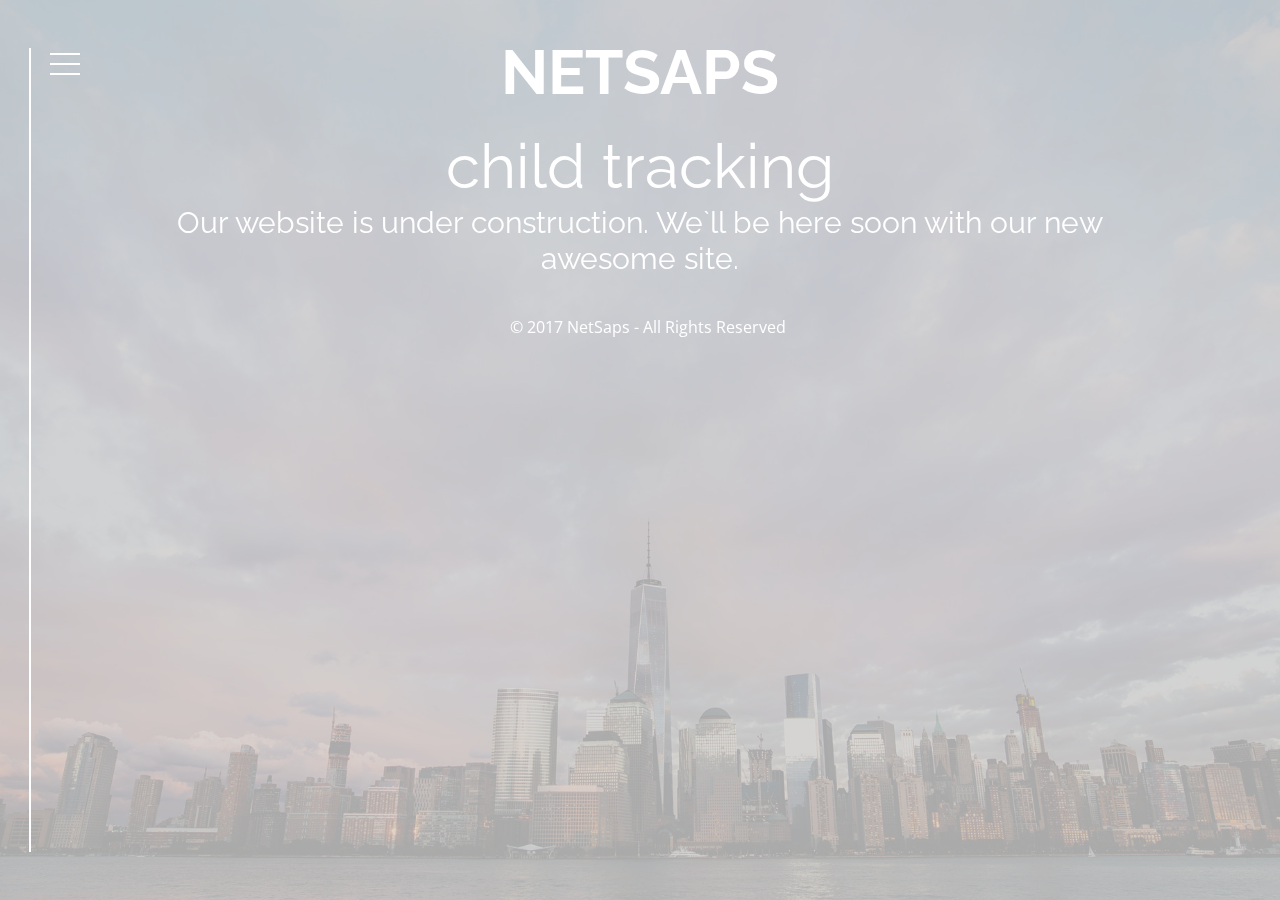
==== commit e1947376: "test commit" ====
--- a/index.html
+++ b/index.html
@@ -162,7 +162,7 @@
 												<div class="content-slide">
 													<!-- Clock Countdown -->
 													<div id="clock-countdown" class="animated bounceInDown hidden	" data-animation-delay="700"></div>
-													<h1 class="animated bounceInDown" data-animation-delay="700">Intelligent child tracking</h1>
+													<h1 class="animated bounceInDown" data-animation-delay="700"> child tracking</h1>
 													<h3 class="color-white top-margin animated bounceInDown" data-animation-delay="700">Our website is under construction. We`ll be here soon with our new awesome site.</h3>
 
 													<!-- Subscribe Form -->
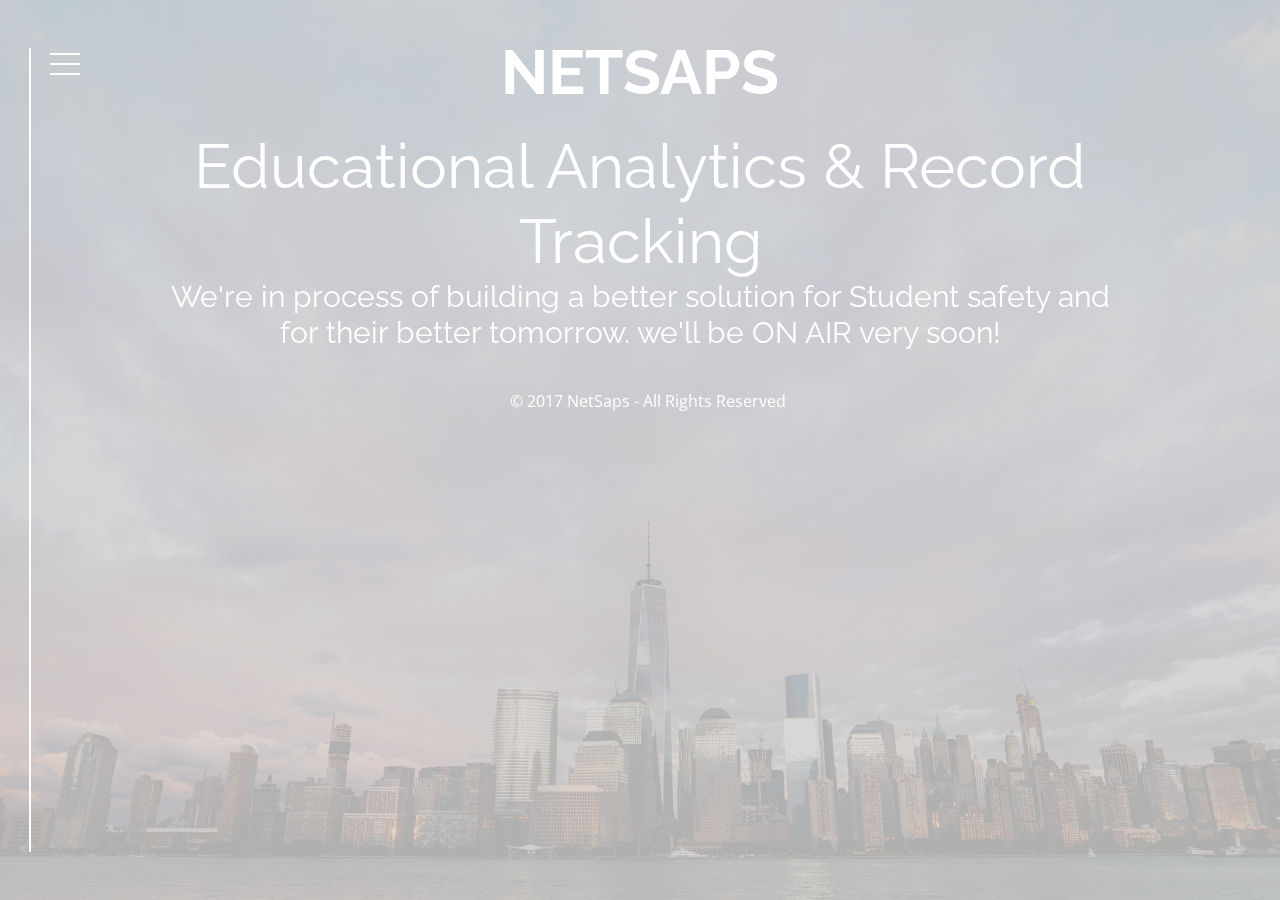
==== commit 69d0947a: "completed" ====
--- a/index.html
+++ b/index.html
@@ -162,8 +162,8 @@
 												<div class="content-slide">
 													<!-- Clock Countdown -->
 													<div id="clock-countdown" class="animated bounceInDown hidden	" data-animation-delay="700"></div>
-													<h1 class="animated bounceInDown" data-animation-delay="700"> child tracking</h1>
-													<h3 class="color-white top-margin animated bounceInDown" data-animation-delay="700">Our website is under construction. We`ll be here soon with our new awesome site.</h3>
+													<h1 class="animated bounceInDown" data-animation-delay="700"> Educational Analytics & Record Tracking</h1>
+													<h3 class="color-white top-margin animated bounceInDown" data-animation-delay="700">We're in process of building a better solution for Student safety and for their better tomorrow. we'll be ON AIR very soon!</h3>
 
 													<!-- Subscribe Form -->
 													<div class="form animated bounceInUp hidden" data-animation-delay="700">
